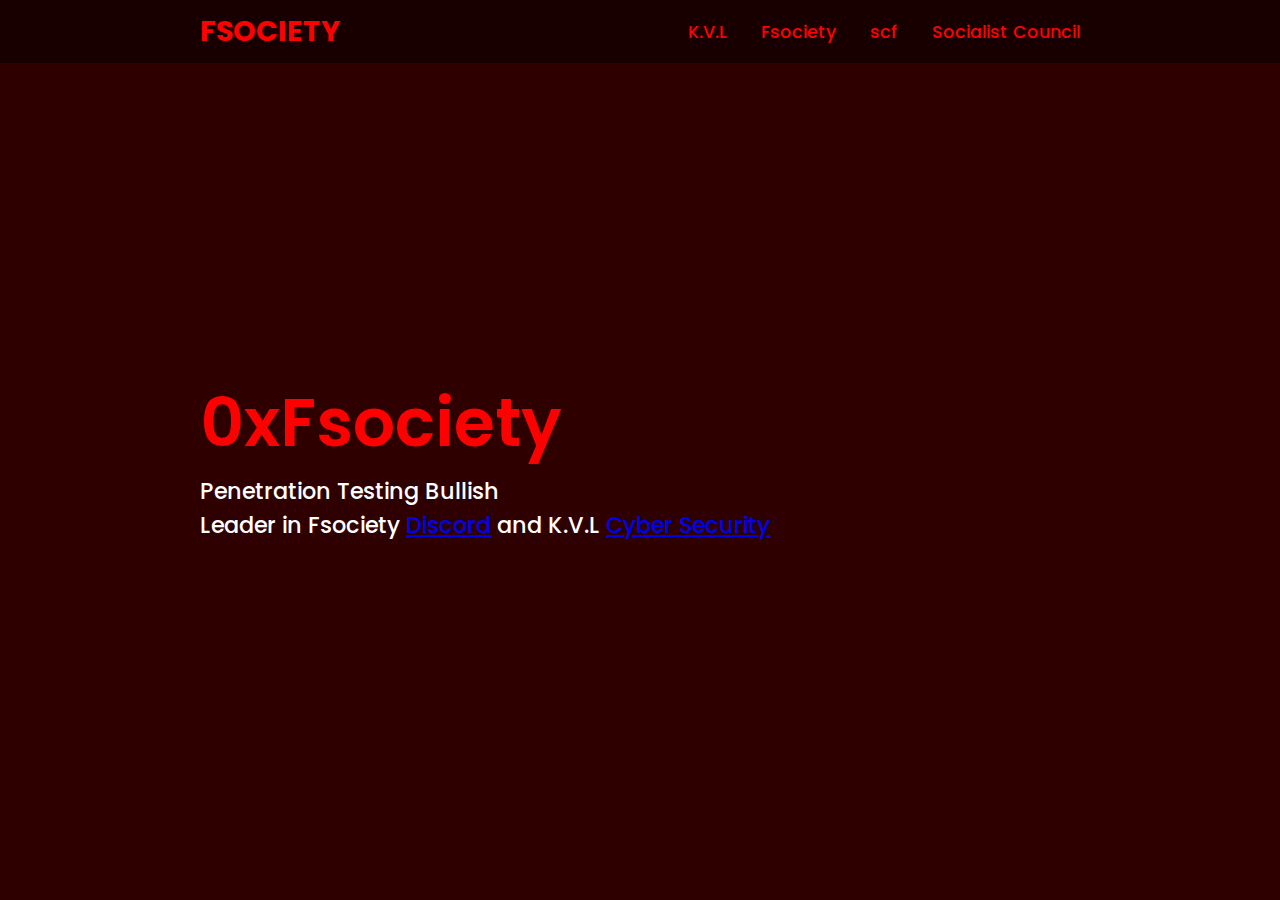
==== 0xFsociety.html @ 5ef300b7 "Add files via upload" ====
<!DOCTYPE html>
<html lang="en">
    <head>
        <meta charset="UTF-8">
        <meta http-equiv="X-UA-Compatible" content="IE=edge">
        <meta name="viewport" content="width=device-width, initial-scale=1.0">
        <link rel="stylesheet" href="https://cdnjs.cloudflare.com/ajax/libs/font-awesome/5.15.4/css/all.min.css">
        <link rel="stylesheet" href="style.css">
        <title>0xFsociety</title>
    </head>
<body>
    <header>
        <a href="index.html" class="logo">Fsociety</a>
        <nav class="navigation">
            <a href="https://discord.gg/XxfwttZchY">K.V.L</a>
            <a href="https://discord.gg/VNe8ujbJxz">Fsociety</a>
            <a href="https://discord.gg/scf">scf</a>
            <a href="https://discord.gg/217">Socialist Council</a>
        </nav>
    </header>
    <section class="main">
        <div>
            <h2><br><span>0xFsociety</span><br>Penetration Testing Bullish<br>Leader in Fsociety <a href="https://discord.gg/VNe8ujbJxz">Discord</a> and K.V.L <a href="https://discord.gg/XxfwttZchY">Cyber Security</a> </h2>
            <h3></h3>
            <div class="social-icons">
            </div>
        </div>
    </section>
</body>
</html>
---- style.css ----
@import url('https://fonts.googleapis.com/css2?family=Poppins:ital,wght@0,100;0,200;0,300;0,400;0,500;0,600;0,700;0,800;0,900;1,100;1,200;1,300;1,400;1,500;1,600;1,700;1,800;1,900&display=swap');

*{
    font-family: 'Poppins', sans-serif;
    margin: 0;
    padding: 0;
    box-sizing: border-box;
    scroll-behavior: smooth; 
}

body {
    background-color: #000;    
}

header {
    background-color: #180000;
    width: 100%;
    position: fixed;
    z-index: 999;
    display: flex;
    justify-content: space-between;
    align-items: center;
    padding: 10px 200px ;
}

.logo{
    text-decoration: none;
    color: #ff0000;
    text-transform: uppercase;
    font-weight: 700;
    font-size: 1.8em;
}

.navigation a{
    color: #ff0000;
    text-decoration: none;
    font-size: 1.1em;
    font-weight: 500;
    padding-left: 30px;
}

.navigation a:hover{
    color: #fc1c1c;
}

section {
    padding: 100px 200px;
}

.maint {
    width: 100%;
    min-height: 80vh;
    display: flex;
    align-items: center;
    background-color: #000000;
    background-size: cover;
    background-position: center;
    background-attachment: fixed;
}

.maintext {
    display: inline-block;
    margin-top: 10px;
    color: #ff0000;
    font-size: 2.5em;
    font-weight: 600;
    border-right: 5px solid;
    white-space: nowrap;
    width: 100%;
    overflow: hidden;
    animation: 
        typing 2s steps(25),
        cursor .4s step-end infinite alternate;
    ;
}
@keyframes cursor {
    50% {border-color: transparent;}
}
@keyframes typing {
    from { width: 0; }
}

.main {
    width: 100%;
    min-height: 100vh;
    display: flex;
    align-items: center;
    background-color: #2e0000;
    background-size: cover;
    background-position: center;
    background-attachment: fixed;
}

.main h2 {
    color: #fff;
    font-size: 1.4em;
    font-weight: 500;
}

.main h2 span {
    display: inline-block;
    margin-top: 10px;
    color: #ff0000;
    font-size: 3em;
    font-weight: 600;
}

.main h3 {
    color: #ff0000;
    font-size: 2em;
    font-weight: 700;
    letter-spacing: 1px;
    margin-top: 10px;
    margin-bottom: 30px;
}

.main-btn {
    color: #fff;
    background-color: #ff0000;
    text-decoration: none;
    font-size: 1.1em;
    font-weight: 600;
    display: inline-block;
    padding: 0.9375em 2.1875em;
    letter-spacing: 1px;
    border-radius: 15px;
    margin-bottom: 40px;
    transition: 0.7s ease;
}

.main-btn:hover {
    background-color: #f60a0a;
    transform: scale(1.1);
}

.social-icons a {
    color: #fff;
    font-size: 1.7em;
    padding-right: 30px;
}

.title {
    display: flex;
    justify-content: center;
    color: #ff0000;
    font-size: 2.2em;
    font-weight: 800;
    margin-bottom: 30px;
}

.content {
    display: flex;
    justify-content: center;
    flex-direction: row;
    flex-wrap: wrap;
}

.card {
    background-color: #fff;
    width: 21.25em;
    box-shadow: 0 40px 25px rgba(255, 0, 0, 0.15);
    border-radius: 10px;
    padding: 25px;
    margin: 15px;
    transition: 0.7s ease;
}

.card:hover {
    transform: scale(1.1);
}

.card .icon {
    color: #3a6cf4;
    font-size: 8em;
    text-align: center;
}

.info {
    text-align: center;
}

.info h3{
    color: #3a6cf4;
    font-size: 1.2em;
    font-weight: 700;
    margin: 10px;
}

.bay {
    text-decoration: none;
    color: #3a6cf4;
    font-size: 2em;
    font-weight: 700;
}

.bay:hover {
    color: #601cfc;
}


.projects {
    background-color: #000000;
}

.projects .content{
    margin-top: 30px;
}

.project-card {
    background-color: #180000;
    border: 1px solid #180000;
    min-height: 14em;
    width: 23em;
    overflow: hidden;
    border-radius: 10px;
    margin: 20px;
    transition: 0.7s ease;
}


.project-card:hover {
   transform: scale(1.1);
}

.project-card:hover .project-image {
    opacity: 0.9;
 }

.project-image img{
    width: 100%
}

.project-info {
    padding: 1em;
}

.project-category {
    font-size: 0.8em;
    color: #000;
}

.project-title {
    display: flex;
    color: red;
    justify-content: space-between;
    font-weight: 800;
    margin-top: 10px;
}

.more-details {
    text-decoration: none;
    color: #ff0000;
}

.more-details:hover {
    color: #470000;
}

.contact .icon{
    font-size: 4.5em;
}

.contact .info h3 {
    color: #ff0000;
}

.contact .info p {
    font-size: 1.5em;
}

.footer {
    background-color: #000016;
    color: #fff;
    padding: 2em;
    display: flex;
    justify-content: space-between;
}

.footer-title {
    font-size: 1.3em;
    font-weight: 600;
}

.footer-title span {
    color: #3a6cf4;
}

.footer .social-icons a{
    font-size: 1.3em;
    padding: 0 12px 0 0;
}

.wh-btn {
    color: #fff;
    background-color: #50f43a;
    text-decoration: none;
    font-size: 1.1em;
    font-weight: 600;
    display: inline-block;
    padding: 0.9375em 2.1875em;
    letter-spacing: 1px;
    border-radius: 15px;
    margin-bottom: 40px;
    transition: 0.7s ease;
    margin-left: 20px;
}

.buy {
    width: 100%;
    min-height: 100vh;
    display: flex;
    align-items: center;
    background-color: #ff0000;
    background-size: cover;
    background-position: center;
    background-attachment: fixed;
}

.buy h2 {
    color: #ff0000;
    font-size: 1.4em;
    font-weight: 500;
}

.buy h2 span {
    display: inline-block;
    margin-top: 10px;
    color: #ff0000;
    font-size: 3em;
    font-weight: 600;
}

.buy h3 {
    color: #ff0000;
    font-size: 2em;
    font-weight: 700;
    letter-spacing: 1px;
    margin-top: 10px;
    margin-bottom: 30px;
}



.buy1 {
    width: 100%;
    min-height: 100vh;
    display: flex;
    align-items: center;
    background-color: #180000;
    background-size: cover;
    background-position: center;
    background-attachment: fixed;
}

.buy1 h2 {
    color: #ff0000;
    font-size: 1.4em;
    font-weight: 500;
}

.buy1 h2 span {
    display: inline-block;
    margin-top: 10px;
    color: #ff0000;
    font-size: 3em;
    font-weight: 600;
}

.buy1 h3 {
    color: #ff0000;
    font-size: 2em;
    font-weight: 700;
    letter-spacing: 1px;
    margin-top: 10px;
    margin-bottom: 30px;
}

.prg  {
    margin-left: 29em;
    margin-top: -44em;
    color: #ff0000;
}












.wh-btn:hover {
    background-color: #0af60a;
    transform: scale(1.1);
}

@media (max-width:1023px){
    header{
        padding: 12px 20px;
    }

    .navigation a{
        padding-left: 10px;
    }

    .title{
        font-size: 1.8em;
    }

    section{
        padding: 80px 20px;
    }

    .main-content h2{
        font-size: 1em;
    }

    .main-content h3{
        font-size: 1.6em;
    }

    .content{
        flex-direction: column;
        align-items: center;
    }

}

@media (max-width:641px){
    body{
        font-size: 12px;
    }

    .main-content h2{
        font-size: 0.8em;
    }

    .main-content h3{
        font-size: 1.4em;
    }
}

@media (max-width:300px){
    body{
        font-size: 10px;
     
    }
}
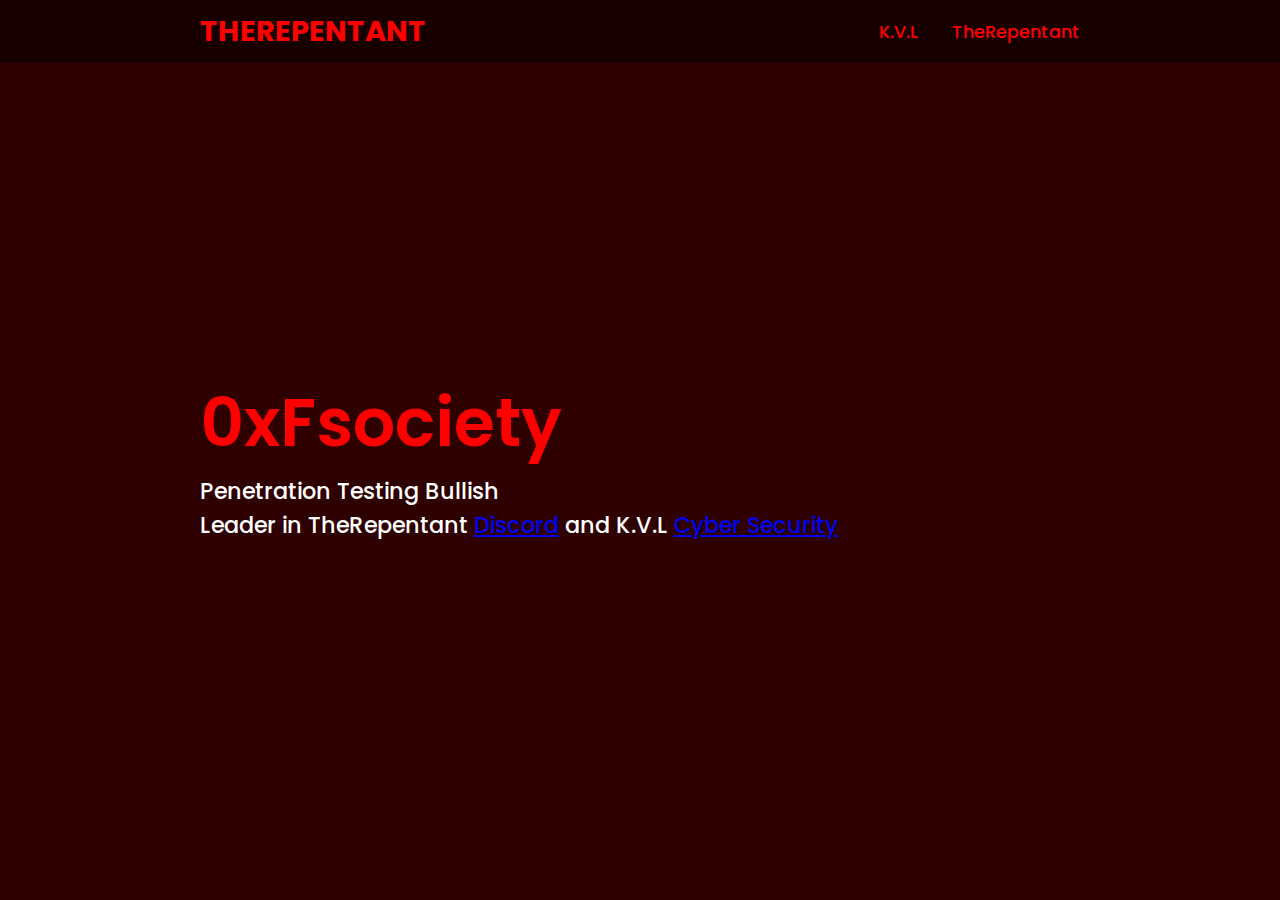
==== commit 35a18e44: "Update 0xFsociety.html" ====
--- a/0xFsociety.html
+++ b/0xFsociety.html
@@ -6,21 +6,19 @@
         <meta name="viewport" content="width=device-width, initial-scale=1.0">
         <link rel="stylesheet" href="https://cdnjs.cloudflare.com/ajax/libs/font-awesome/5.15.4/css/all.min.css">
         <link rel="stylesheet" href="style.css">
-        <title>0xFsociety</title>
+        <title>0x9adiq</title>
     </head>
 <body>
     <header>
-        <a href="index.html" class="logo">Fsociety</a>
+        <a href="index.html" class="logo">TheRepentant</a>
         <nav class="navigation">
             <a href="https://discord.gg/XxfwttZchY">K.V.L</a>
-            <a href="https://discord.gg/VNe8ujbJxz">Fsociety</a>
-            <a href="https://discord.gg/scf">scf</a>
-            <a href="https://discord.gg/217">Socialist Council</a>
+            <a href="https://discord.gg/VNe8ujbJxz">TheRepentant</a>
         </nav>
     </header>
     <section class="main">
         <div>
-            <h2><br><span>0xFsociety</span><br>Penetration Testing Bullish<br>Leader in Fsociety <a href="https://discord.gg/VNe8ujbJxz">Discord</a> and K.V.L <a href="https://discord.gg/XxfwttZchY">Cyber Security</a> </h2>
+            <h2><br><span>0xFsociety</span><br>Penetration Testing Bullish<br>Leader in TheRepentant <a href="https://discord.gg/VNe8ujbJxz">Discord</a> and K.V.L <a href="https://discord.gg/XxfwttZchY">Cyber Security</a> </h2>
             <h3></h3>
             <div class="social-icons">
             </div>
--- a/style.css
+++ b/style.css
@@ -376,8 +376,9 @@
 }
 
 .prg  {
-    margin-left: 29em;
-    margin-top: -44em;
+    font-size: x-large;
+    margin-left: 23em;
+    margin-top: -30em;
     color: #ff0000;
 }
 
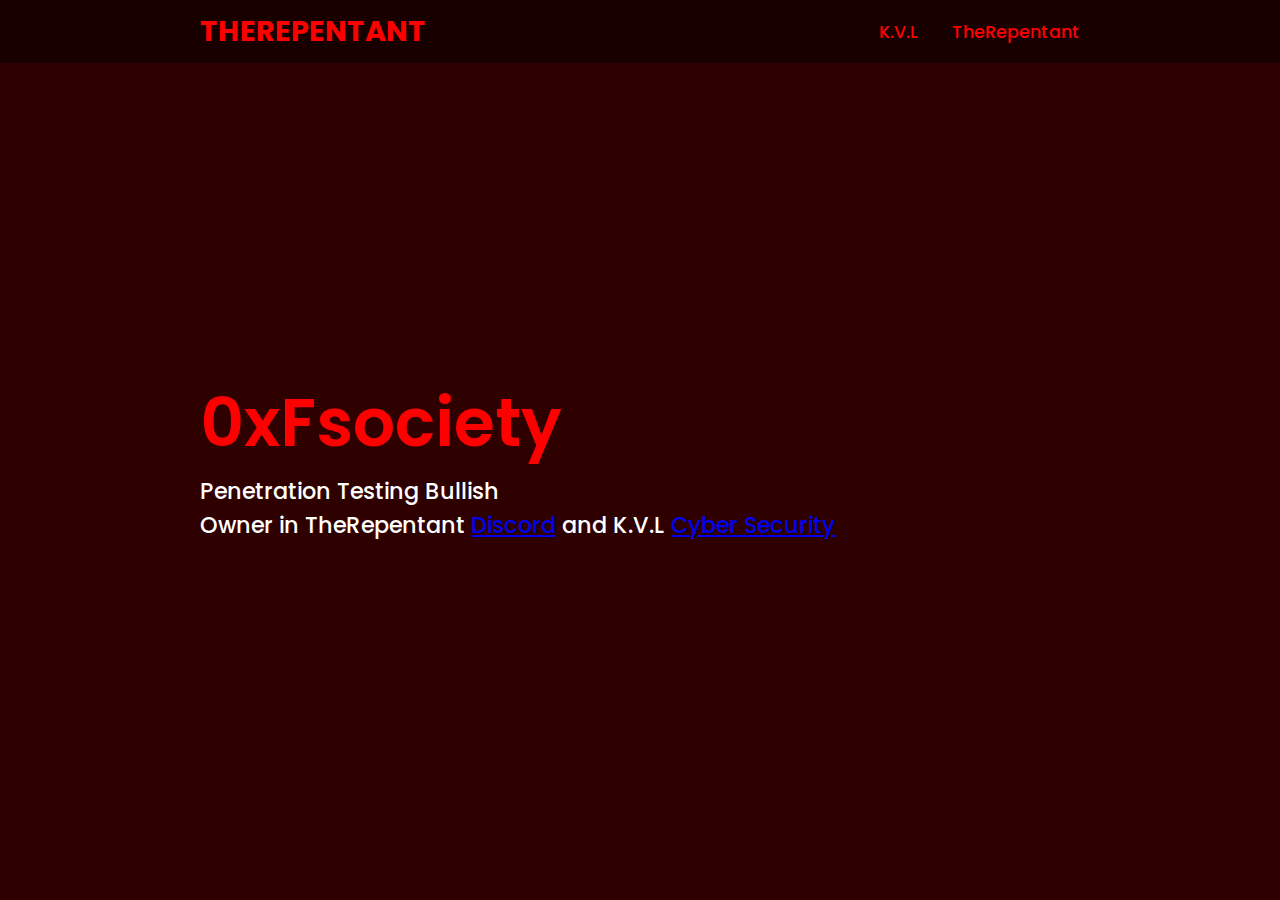
==== commit 839409f3: "Update 0xFsociety.html" ====
--- a/0xFsociety.html
+++ b/0xFsociety.html
@@ -18,7 +18,7 @@
     </header>
     <section class="main">
         <div>
-            <h2><br><span>0xFsociety</span><br>Penetration Testing Bullish<br>Leader in TheRepentant <a href="https://discord.gg/VNe8ujbJxz">Discord</a> and K.V.L <a href="https://discord.gg/XxfwttZchY">Cyber Security</a> </h2>
+            <h2><br><span>0xFsociety</span><br>Penetration Testing Bullish<br>Owner in TheRepentant <a href="https://discord.gg/VNe8ujbJxz">Discord</a> and K.V.L <a href="https://discord.gg/XxfwttZchY">Cyber Security</a> </h2>
             <h3></h3>
             <div class="social-icons">
             </div>
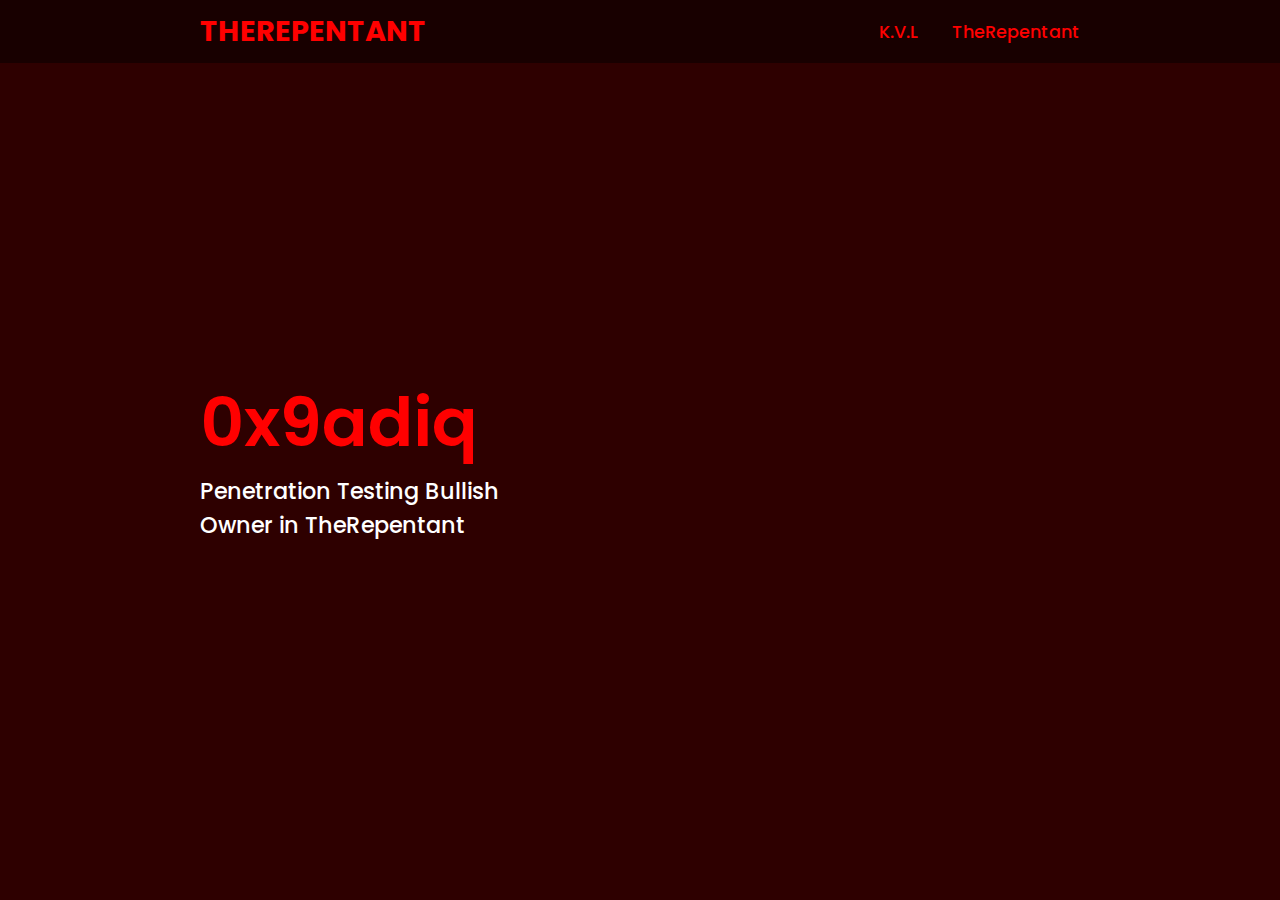
==== commit 4d5beef4: "ss" ====
--- a/0xFsociety.html
+++ b/0xFsociety.html
@@ -18,11 +18,15 @@
     </header>
     <section class="main">
         <div>
-            <h2><br><span>0xFsociety</span><br>Penetration Testing Bullish<br>Owner in TheRepentant <a href="https://discord.gg/VNe8ujbJxz">Discord</a> and K.V.L <a href="https://discord.gg/XxfwttZchY">Cyber Security</a> </h2>
+            <h2><br><span>0x9adiq</span><br>Penetration Testing Bullish<br>Owner in TheRepentant</h2>
             <h3></h3>
             <div class="social-icons">
             </div>
         </div>
     </section>
+    <audio autoplay>
+        <source src="nothing-can-be-explained-instumental-version.mp3" type="audio/mp3">
+        Your browser does not support the audio element.
+      </audio>
 </body>
 </html>
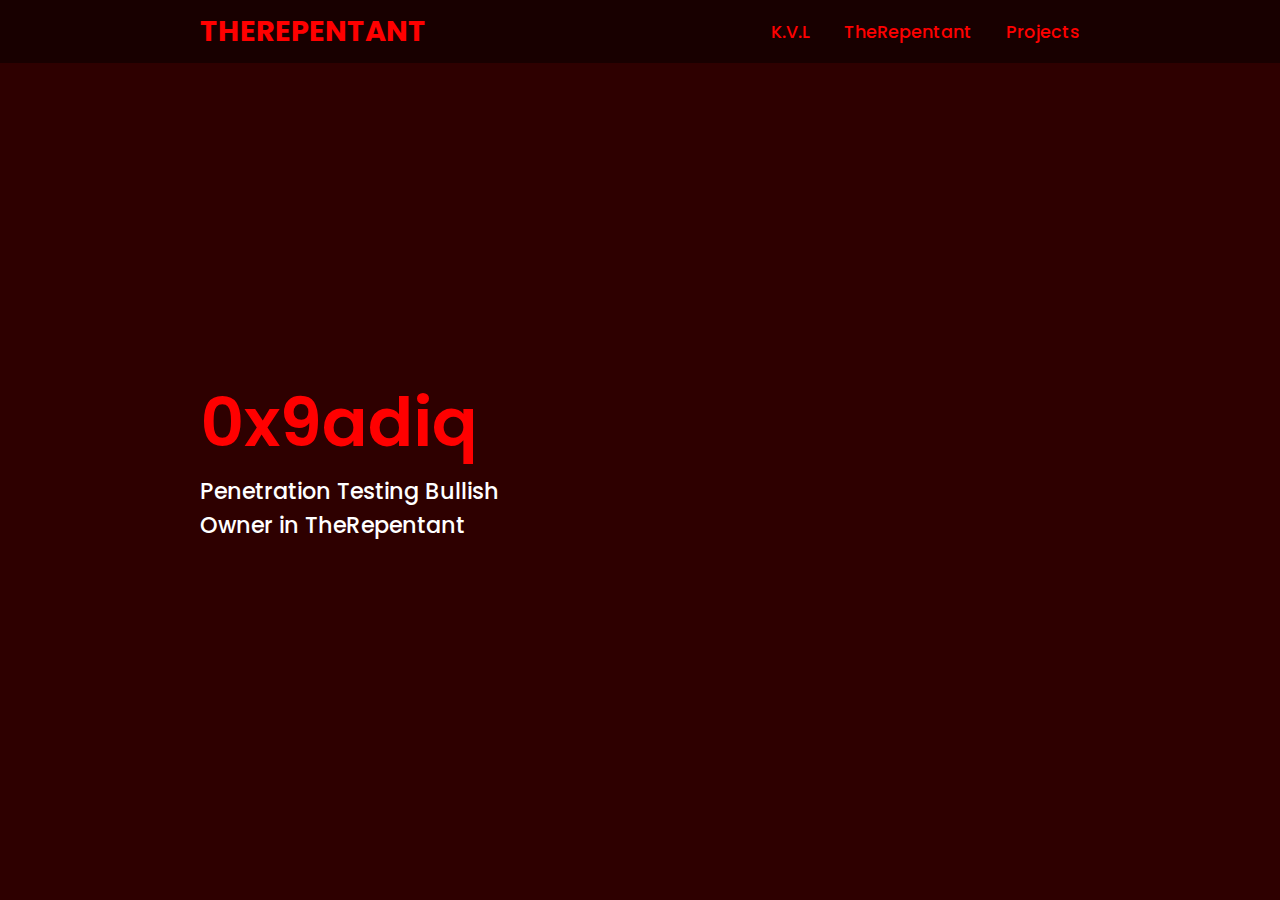
==== commit d69cfaca: "add project" ====
--- a/0xFsociety.html
+++ b/0xFsociety.html
@@ -14,6 +14,7 @@
         <nav class="navigation">
             <a href="https://discord.gg/XxfwttZchY">K.V.L</a>
             <a href="https://discord.gg/VNe8ujbJxz">TheRepentant</a>
+            <a href="project.html">Projects</a>
         </nav>
     </header>
     <section class="main">
--- a/style.css
+++ b/style.css
@@ -383,6 +383,13 @@
 }
 
 
+.download {
+    color: #ff0000;
+}
+.download:hover {
+    color: #8b0000;
+}
+
 
 
 
